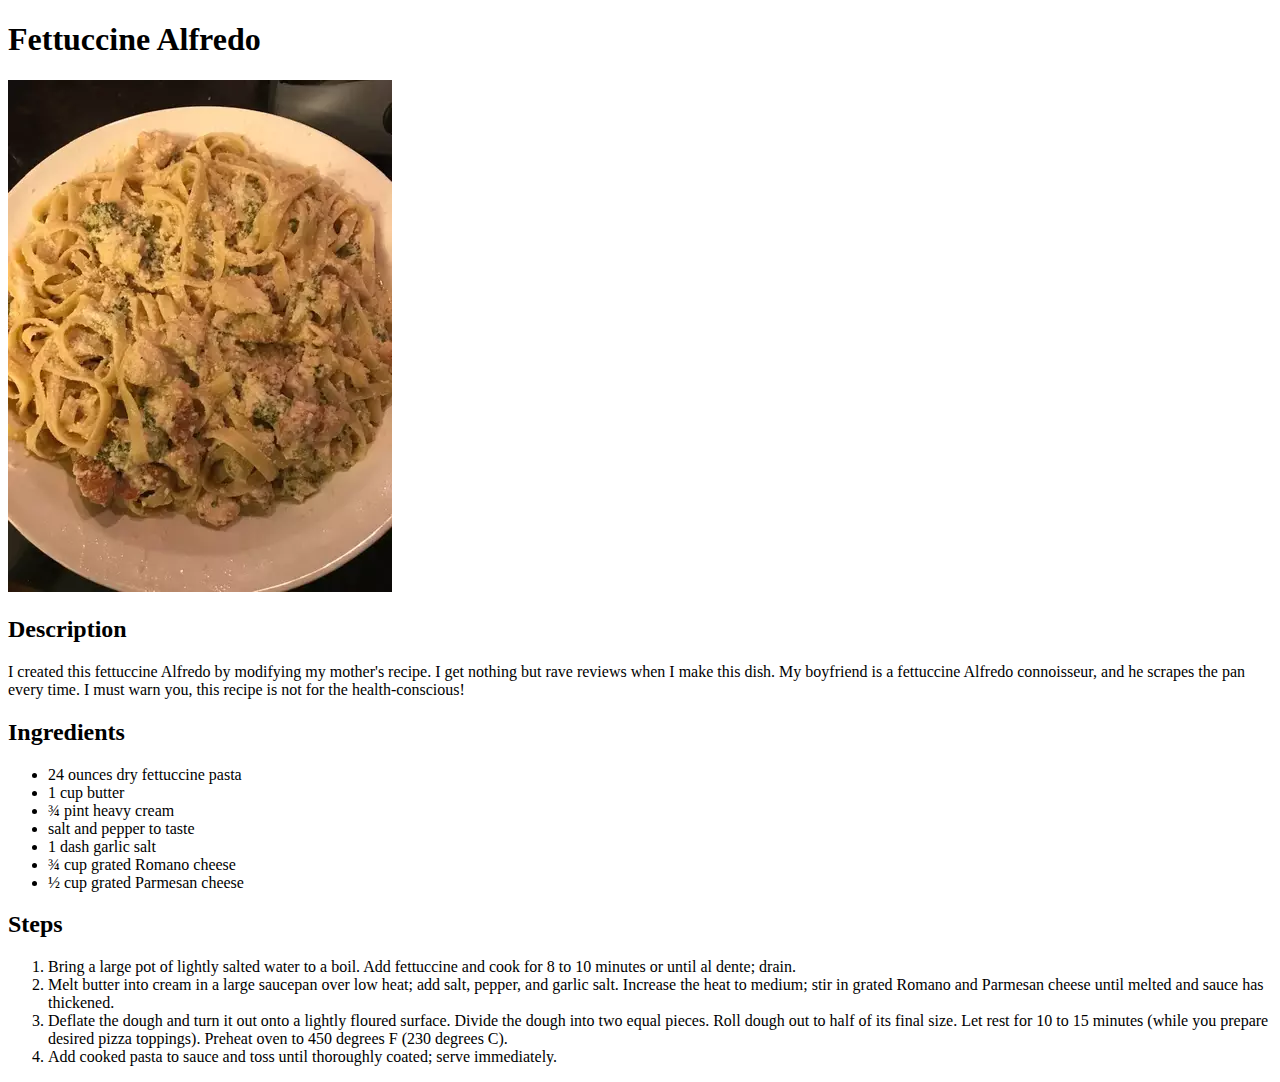
==== recipes/fettuccineAlfredo.html @ a1d8c389 "add fettuccine alfredo recipe" ====
<!DOCTYPE html>
<html lang="en">
  <head>
    <meta charset="utf-8" />
    <title>Odin Recipes</title>
  </head>
  <body>
    <h1>Fettuccine Alfredo</h1>
    <img src="./fettuccineAlfredo.webp" alt="Fettuccine Alfredo" />
    <h2>Description</h2>
    <p>
      I created this fettuccine Alfredo by modifying my mother's recipe. I get
      nothing but rave reviews when I make this dish. My boyfriend is a
      fettuccine Alfredo connoisseur, and he scrapes the pan every time. I must
      warn you, this recipe is not for the health-conscious!
    </p>
    <h2>Ingredients</h2>
    <ul>
      <li>24 ounces dry fettuccine pasta</li>
      <li>1 cup butter</li>
      <li>¾ pint heavy cream</li>
      <li>salt and pepper to taste</li>
      <li>1 dash garlic salt</li>
      <li>¾ cup grated Romano cheese</li>
      <li>½ cup grated Parmesan cheese</li>
    </ul>
    <h2>Steps</h2>
    <ol>
      <li>
        Bring a large pot of lightly salted water to a boil. Add fettuccine and
        cook for 8 to 10 minutes or until al dente; drain.
      </li>
      <li>
        Melt butter into cream in a large saucepan over low heat; add salt,
        pepper, and garlic salt. Increase the heat to medium; stir in grated
        Romano and Parmesan cheese until melted and sauce has thickened.
      </li>
      <li>
        Deflate the dough and turn it out onto a lightly floured surface. Divide
        the dough into two equal pieces. Roll dough out to half of its final
        size. Let rest for 10 to 15 minutes (while you prepare desired pizza
        toppings). Preheat oven to 450 degrees F (230 degrees C).
      </li>
      <li>
        Add cooked pasta to sauce and toss until thoroughly coated; serve
        immediately.
      </li>
    </ol>
  </body>
</html>
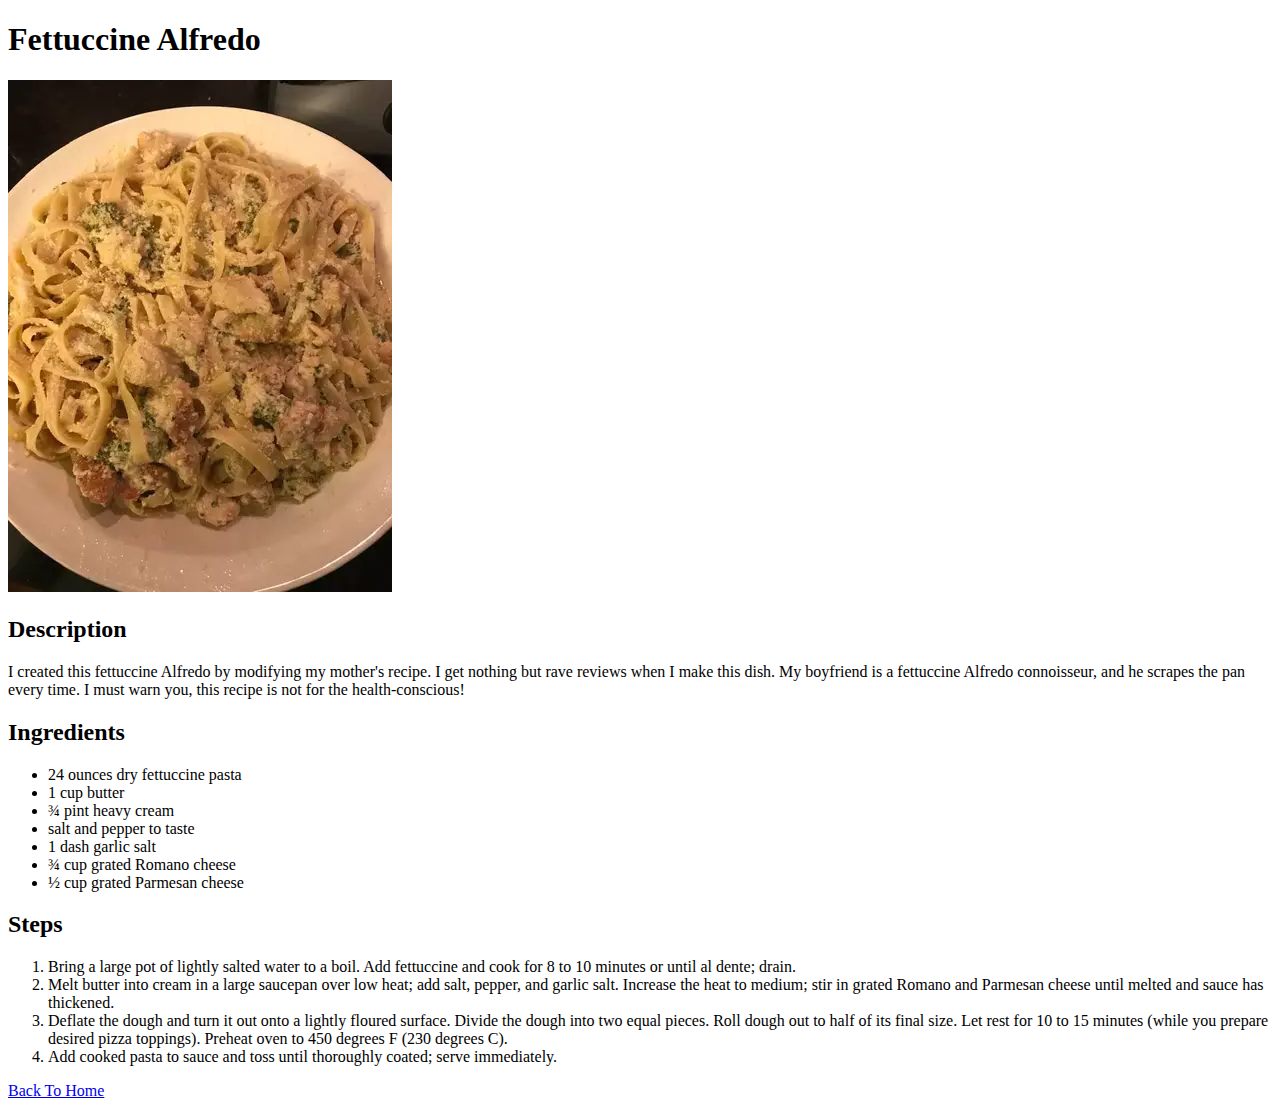
==== commit e2d54c4d: "add back to home link to individual recipes" ====
--- a/recipes/fettuccineAlfredo.html
+++ b/recipes/fettuccineAlfredo.html
@@ -46,5 +46,6 @@
         immediately.
       </li>
     </ol>
+    <a href="../index.html">Back To Home</a>
   </body>
 </html>
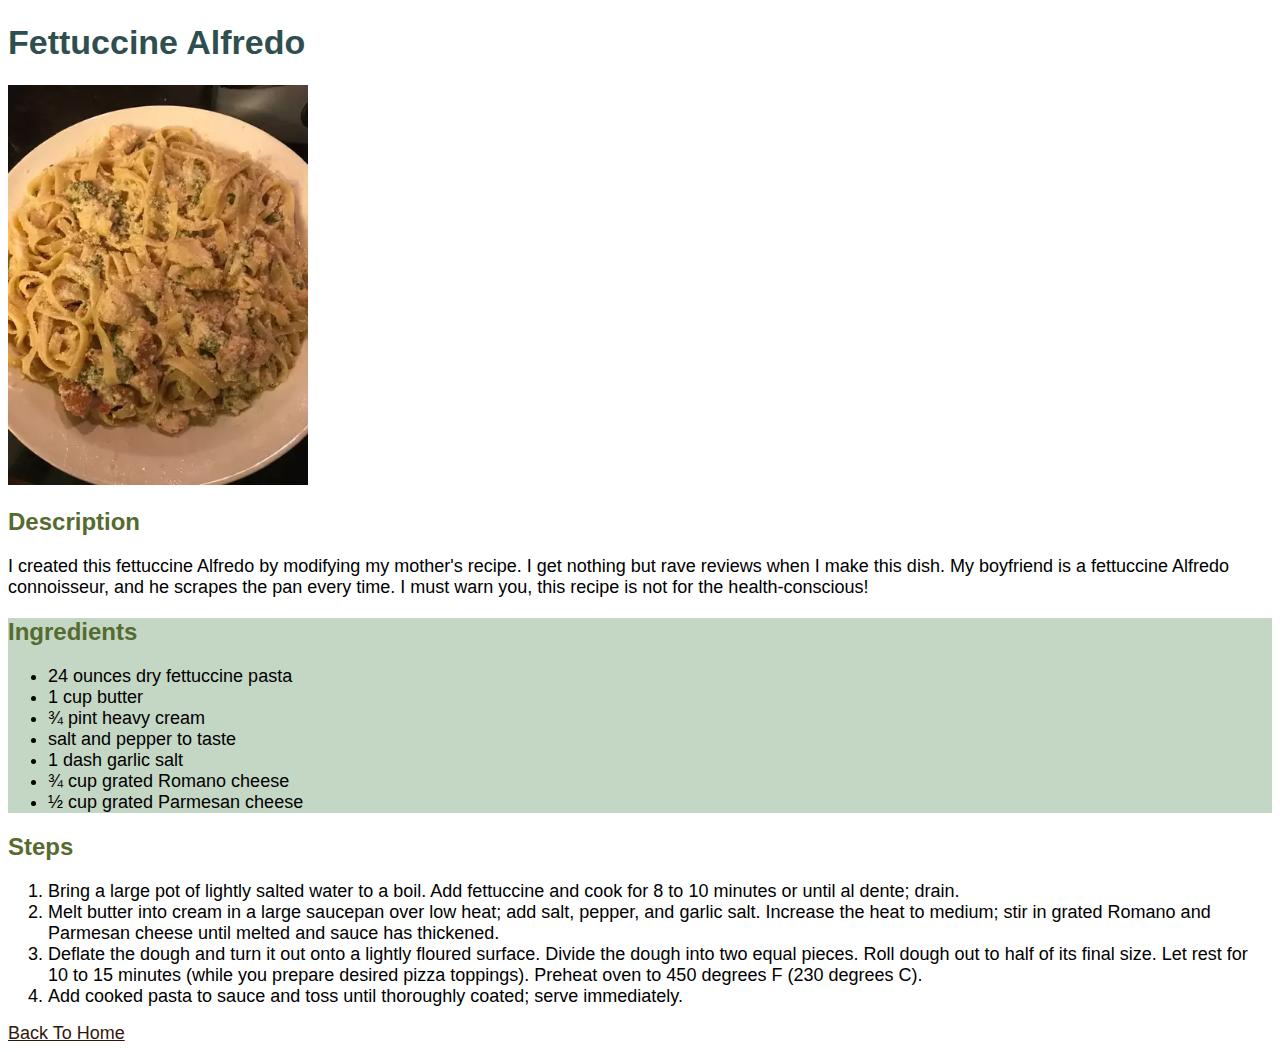
==== commit 0f27aa2f: "add style" ====
--- a/recipes/fettuccineAlfredo.html
+++ b/recipes/fettuccineAlfredo.html
@@ -3,10 +3,11 @@
   <head>
     <meta charset="utf-8" />
     <title>Odin Recipes</title>
+    <link rel="stylesheet" href="../style.css">
   </head>
   <body>
-    <h1>Fettuccine Alfredo</h1>
-    <img src="./fettuccineAlfredo.webp" alt="Fettuccine Alfredo" />
+    <h1 class="heading">Fettuccine Alfredo</h1>
+    <img src="./fettuccineAlfredo.webp" alt="Fettuccine Alfredo" class="recipeImage"/>
     <h2>Description</h2>
     <p>
       I created this fettuccine Alfredo by modifying my mother's recipe. I get
@@ -14,7 +15,8 @@
       fettuccine Alfredo connoisseur, and he scrapes the pan every time. I must
       warn you, this recipe is not for the health-conscious!
     </p>
-    <h2>Ingredients</h2>
+    <div class="ingredients">
+      <h2>Ingredients</h2>
     <ul>
       <li>24 ounces dry fettuccine pasta</li>
       <li>1 cup butter</li>
@@ -24,6 +26,7 @@
       <li>¾ cup grated Romano cheese</li>
       <li>½ cup grated Parmesan cheese</li>
     </ul>
+    </div>
     <h2>Steps</h2>
     <ol>
       <li>
@@ -46,6 +49,6 @@
         immediately.
       </li>
     </ol>
-    <a href="../index.html">Back To Home</a>
+    <a href="../index.html" class="homeButton">Back To Home</a>
   </body>
 </html>
--- a/style.css
+++ b/style.css
@@ -0,0 +1,41 @@
+body {
+    font-family: "Papyrus", "Helvetica", sans-serif;
+}
+
+h2 {
+    color: darkolivegreen;
+}
+
+p {
+    font-size: 18px;
+}
+
+li {
+    font-size: 18px;
+}
+
+.heading {
+    font-size: 34px;
+    font-weight: 800;
+    color: darkslategrey;
+}
+
+.recipeListItem {
+    color: darkolivegreen;
+    font-size: 24px;
+    font-weight: 400;
+}
+
+.recipeImage {
+    height: auto;
+    width: 300px;
+}
+
+.ingredients {
+    background-color: rgb(196, 214, 196);
+}
+
+.homeButton {
+    font-size: 18px;
+    color: rgb(51, 23, 13);
+}